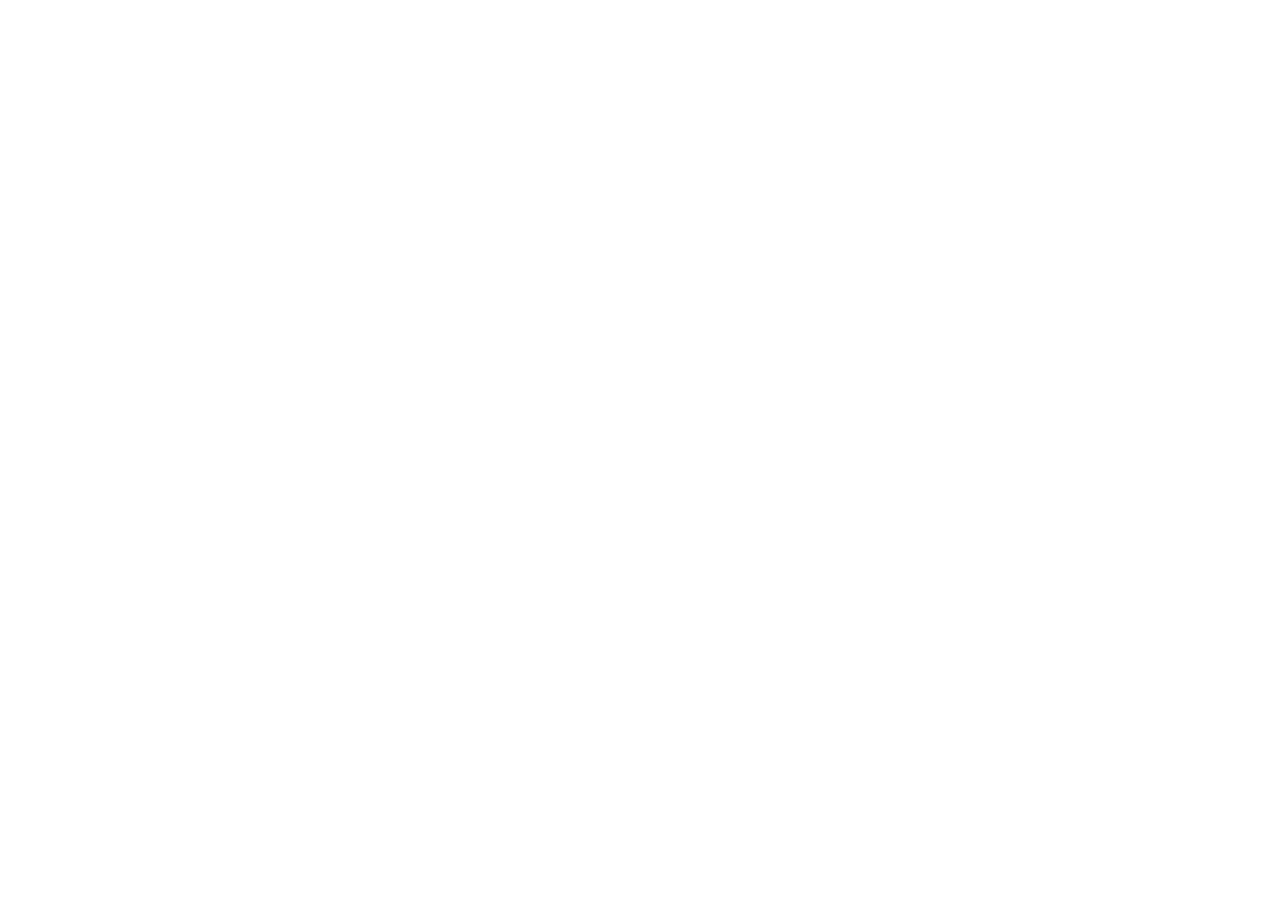
==== andrea.html @ 7a211dfe "avance de andrea" ====
<!DOCTYPE html>
<html lang="en">
<head>
    <meta charset="UTF-8">
    <meta name="viewport" content="width=device-width, initial-scale=1.0">
    <title>Document</title>
</head>
<body>
    
</body>
</html>
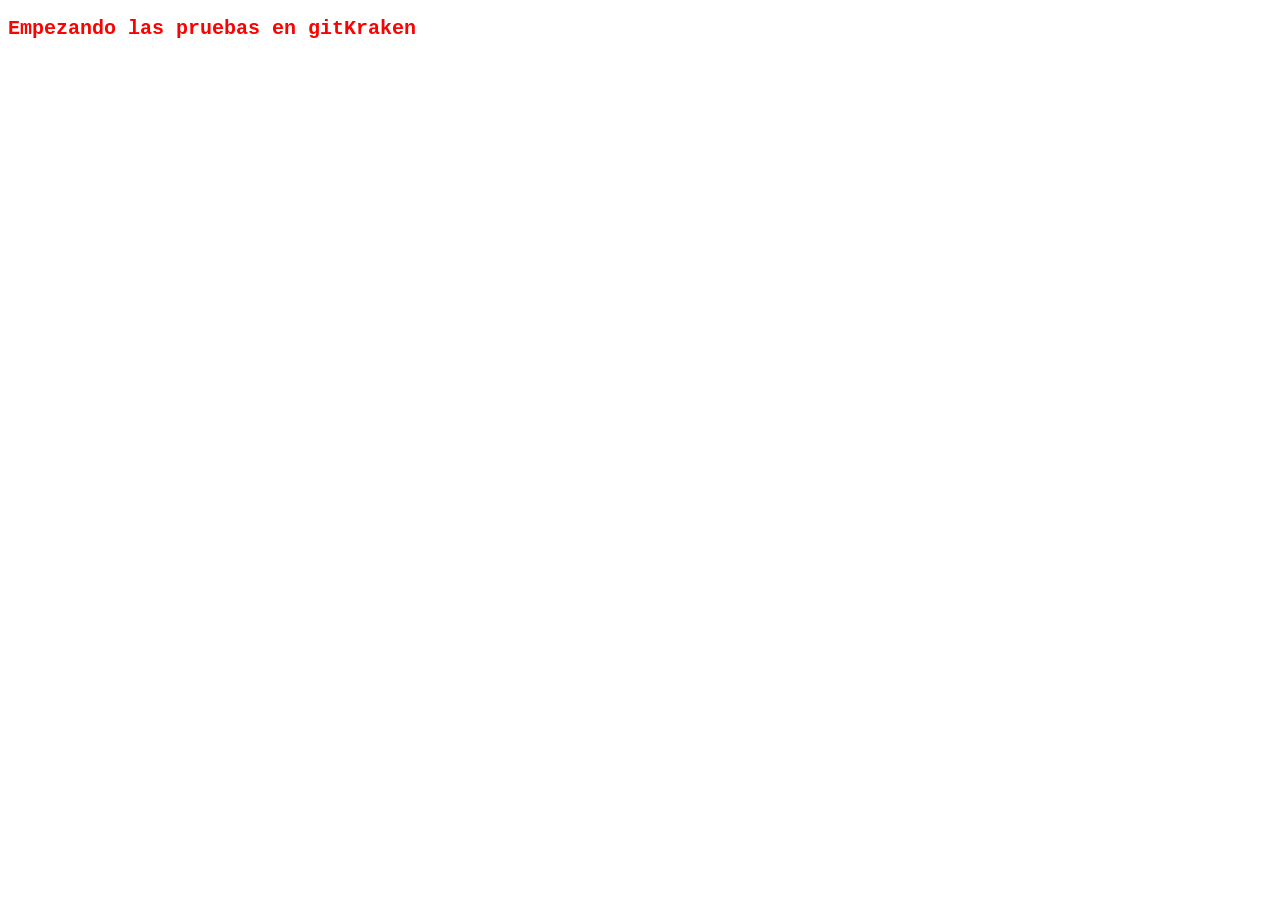
==== commit 7054cc77: "Merge remote-tracking branch 'origin/Andrea' into aboutPage" ====
--- a/andrea.html
+++ b/andrea.html
@@ -4,8 +4,9 @@
     <meta charset="UTF-8">
     <meta name="viewport" content="width=device-width, initial-scale=1.0">
     <title>Document</title>
+    <link rel="stylesheet" href="style.css">
 </head>
 <body>
-    
+    <h2>Empezando las pruebas en gitKraken</h2>
 </body>
 </html>
--- a/style.css
+++ b/style.css
@@ -0,0 +1,8 @@
+*{
+    font-family: 'Courier New', Courier, monospace;
+}
+
+h2{
+    font-size: 20px;
+    color: red;
+}
